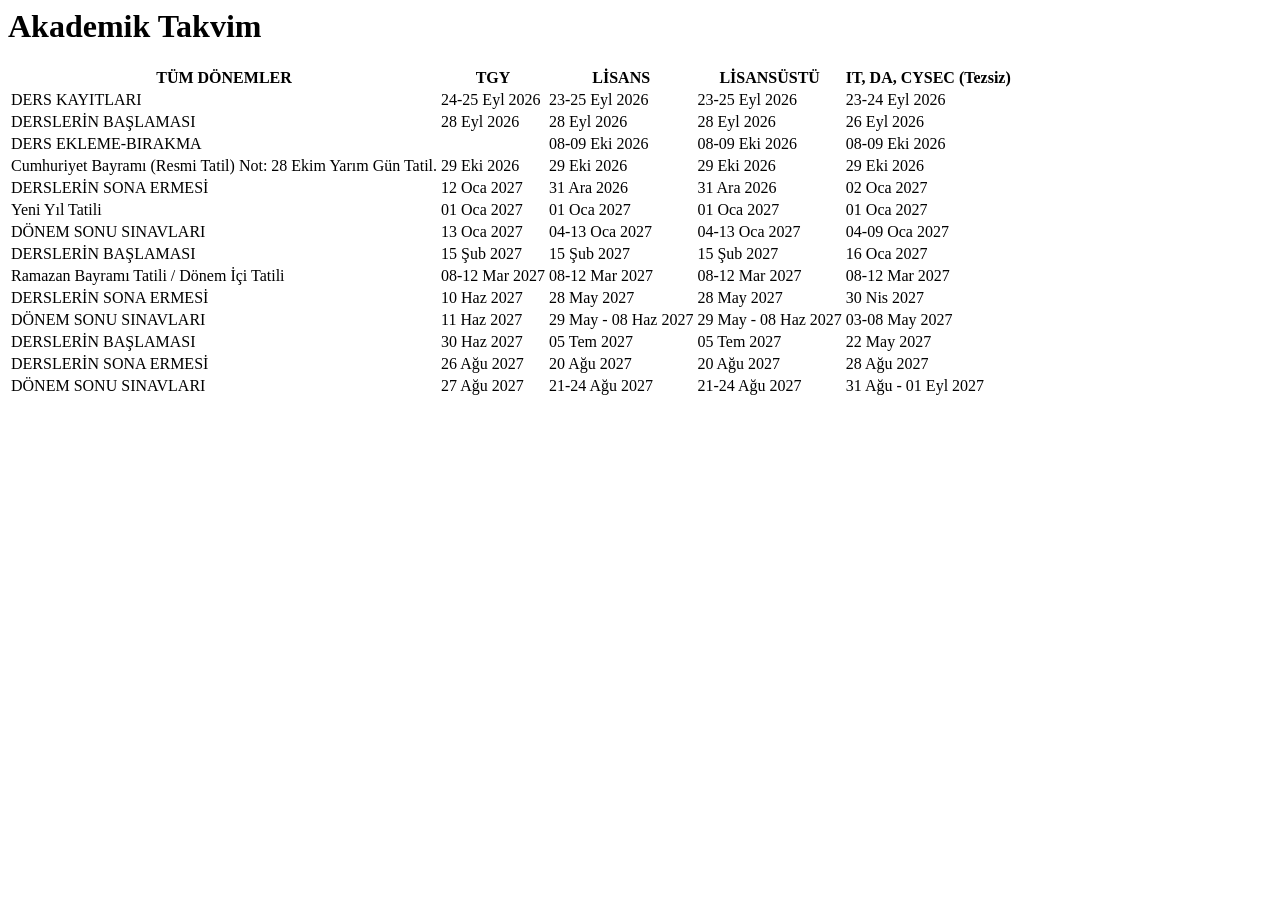
==== scraper/tests/fixture_calendar.html @ 6656891b "tüm proje dosyaları" ====
<html><body>
<h1>Akademik Takvim</h1>
<table>
<tr><th>TÜM DÖNEMLER</th><th>TGY</th><th>LİSANS</th><th>LİSANSÜSTÜ</th><th>IT, DA, CYSEC (Tezsiz)</th></tr>
<tr><td>DERS KAYITLARI</td><td>24-25 Eyl 2026</td><td>23-25 Eyl 2026</td><td>23-25 Eyl 2026</td><td>23-24 Eyl 2026</td></tr>
<tr><td>DERSLERİN BAŞLAMASI</td><td>28 Eyl 2026</td><td>28 Eyl 2026</td><td>28 Eyl 2026</td><td>26 Eyl 2026</td></tr>
<tr><td>DERS EKLEME-BIRAKMA</td><td></td><td>08-09 Eki 2026</td><td>08-09 Eki 2026</td><td>08-09 Eki 2026</td></tr>
<tr><td>Cumhuriyet Bayramı (Resmi Tatil) Not: 28 Ekim Yarım Gün Tatil.</td><td>29 Eki 2026</td><td>29 Eki 2026</td><td>29 Eki 2026</td><td>29 Eki 2026</td></tr>
<tr><td>DERSLERİN SONA ERMESİ</td><td>12 Oca 2027</td><td>31 Ara 2026</td><td>31 Ara 2026</td><td>02 Oca 2027</td></tr>
<tr><td>Yeni Yıl Tatili</td><td>01 Oca 2027</td><td>01 Oca 2027</td><td>01 Oca 2027</td><td>01 Oca 2027</td></tr>
<tr><td>DÖNEM SONU SINAVLARI</td><td>13 Oca 2027</td><td>04-13 Oca 2027</td><td>04-13 Oca 2027</td><td>04-09 Oca 2027</td></tr>
<tr><td>DERSLERİN BAŞLAMASI</td><td>15 Şub 2027</td><td>15 Şub 2027</td><td>15 Şub 2027</td><td>16 Oca 2027</td></tr>
<tr><td>Ramazan Bayramı Tatili / Dönem İçi Tatili</td><td>08-12 Mar 2027</td><td>08-12 Mar 2027</td><td>08-12 Mar 2027</td><td>08-12 Mar 2027</td></tr>
<tr><td>DERSLERİN SONA ERMESİ</td><td>10 Haz 2027</td><td>28 May 2027</td><td>28 May 2027</td><td>30 Nis 2027</td></tr>
<tr><td>DÖNEM SONU SINAVLARI</td><td>11 Haz 2027</td><td>29 May - 08 Haz 2027</td><td>29 May - 08 Haz 2027</td><td>03-08 May 2027</td></tr>
<tr><td>DERSLERİN BAŞLAMASI</td><td>30 Haz 2027</td><td>05 Tem 2027</td><td>05 Tem 2027</td><td>22 May 2027</td></tr>
<tr><td>DERSLERİN SONA ERMESİ</td><td>26 Ağu 2027</td><td>20 Ağu 2027</td><td>20 Ağu 2027</td><td>28 Ağu 2027</td></tr>
<tr><td>DÖNEM SONU SINAVLARI</td><td>27 Ağu 2027</td><td>21-24 Ağu 2027</td><td>21-24 Ağu 2027</td><td>31 Ağu - 01 Eyl 2027</td></tr>
</table>
</body></html>
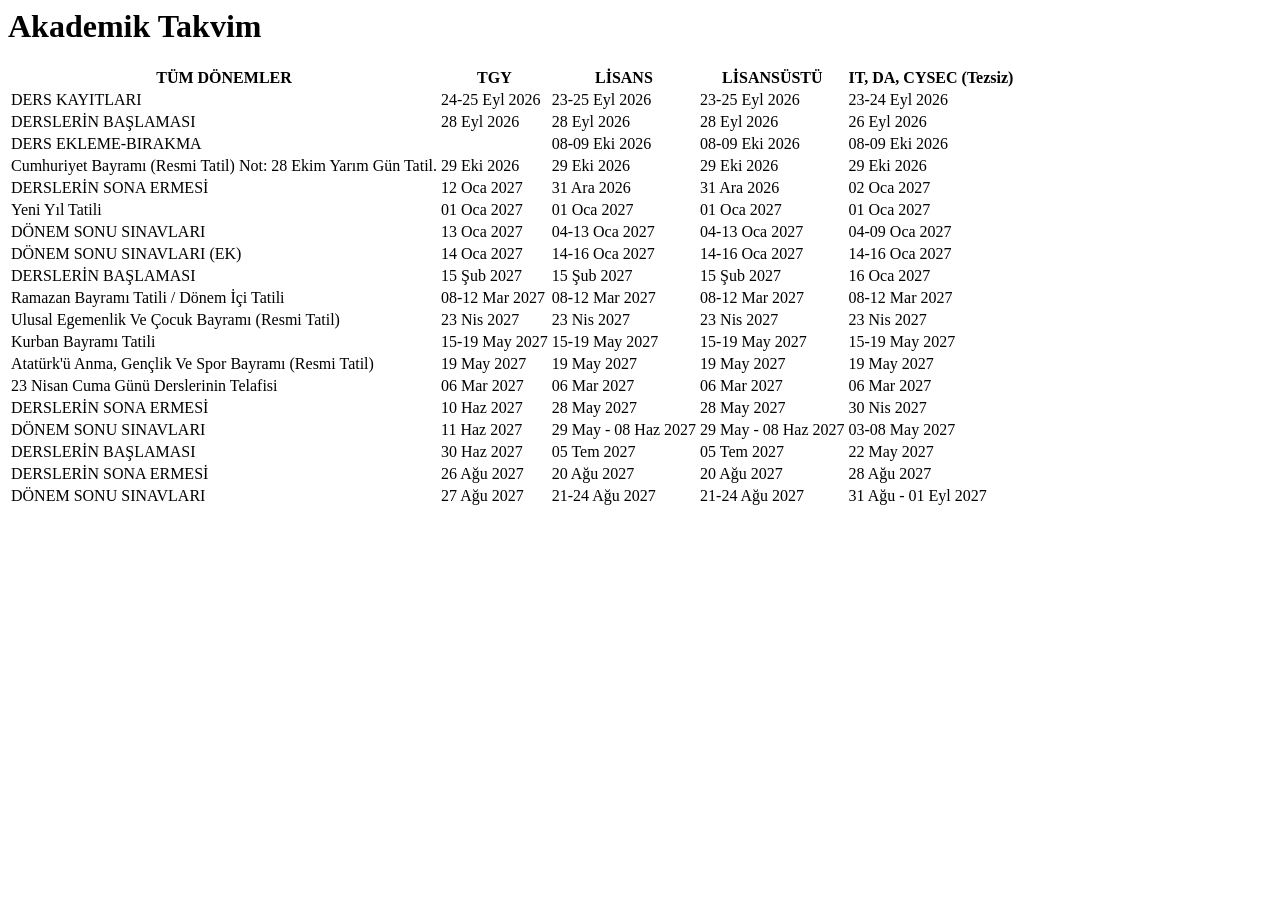
==== commit 1104a920: "today: outfit ideas, weekend icon, holiday-marked classes, bayram greetings; calendar scraper fixes" ====
--- a/scraper/tests/fixture_calendar.html
+++ b/scraper/tests/fixture_calendar.html
@@ -9,8 +9,13 @@
 <tr><td>DERSLERİN SONA ERMESİ</td><td>12 Oca 2027</td><td>31 Ara 2026</td><td>31 Ara 2026</td><td>02 Oca 2027</td></tr>
 <tr><td>Yeni Yıl Tatili</td><td>01 Oca 2027</td><td>01 Oca 2027</td><td>01 Oca 2027</td><td>01 Oca 2027</td></tr>
 <tr><td>DÖNEM SONU SINAVLARI</td><td>13 Oca 2027</td><td>04-13 Oca 2027</td><td>04-13 Oca 2027</td><td>04-09 Oca 2027</td></tr>
+<tr><td>DÖNEM SONU SINAVLARI (EK)</td><td>14 Oca 2027</td><td>14-16 Oca 2027</td><td>14-16 Oca 2027</td><td>14-16 Oca 2027</td></tr>
 <tr><td>DERSLERİN BAŞLAMASI</td><td>15 Şub 2027</td><td>15 Şub 2027</td><td>15 Şub 2027</td><td>16 Oca 2027</td></tr>
 <tr><td>Ramazan Bayramı Tatili / Dönem İçi Tatili</td><td>08-12 Mar 2027</td><td>08-12 Mar 2027</td><td>08-12 Mar 2027</td><td>08-12 Mar 2027</td></tr>
+<tr><td>Ulusal Egemenlik Ve Çocuk Bayramı (Resmi Tatil)</td><td>23 Nis 2027</td><td>23 Nis 2027</td><td>23 Nis 2027</td><td>23 Nis 2027</td></tr>
+<tr><td>Kurban Bayramı Tatili</td><td>15-19 May 2027</td><td>15-19 May 2027</td><td>15-19 May 2027</td><td>15-19 May 2027</td></tr>
+<tr><td>Atatürk'ü Anma, Gençlik Ve Spor Bayramı (Resmi Tatil)</td><td>19 May 2027</td><td>19 May 2027</td><td>19 May 2027</td><td>19 May 2027</td></tr>
+<tr><td>23 Nisan Cuma Günü Derslerinin Telafisi</td><td>06 Mar 2027</td><td>06 Mar 2027</td><td>06 Mar 2027</td><td>06 Mar 2027</td></tr>
 <tr><td>DERSLERİN SONA ERMESİ</td><td>10 Haz 2027</td><td>28 May 2027</td><td>28 May 2027</td><td>30 Nis 2027</td></tr>
 <tr><td>DÖNEM SONU SINAVLARI</td><td>11 Haz 2027</td><td>29 May - 08 Haz 2027</td><td>29 May - 08 Haz 2027</td><td>03-08 May 2027</td></tr>
 <tr><td>DERSLERİN BAŞLAMASI</td><td>30 Haz 2027</td><td>05 Tem 2027</td><td>05 Tem 2027</td><td>22 May 2027</td></tr>
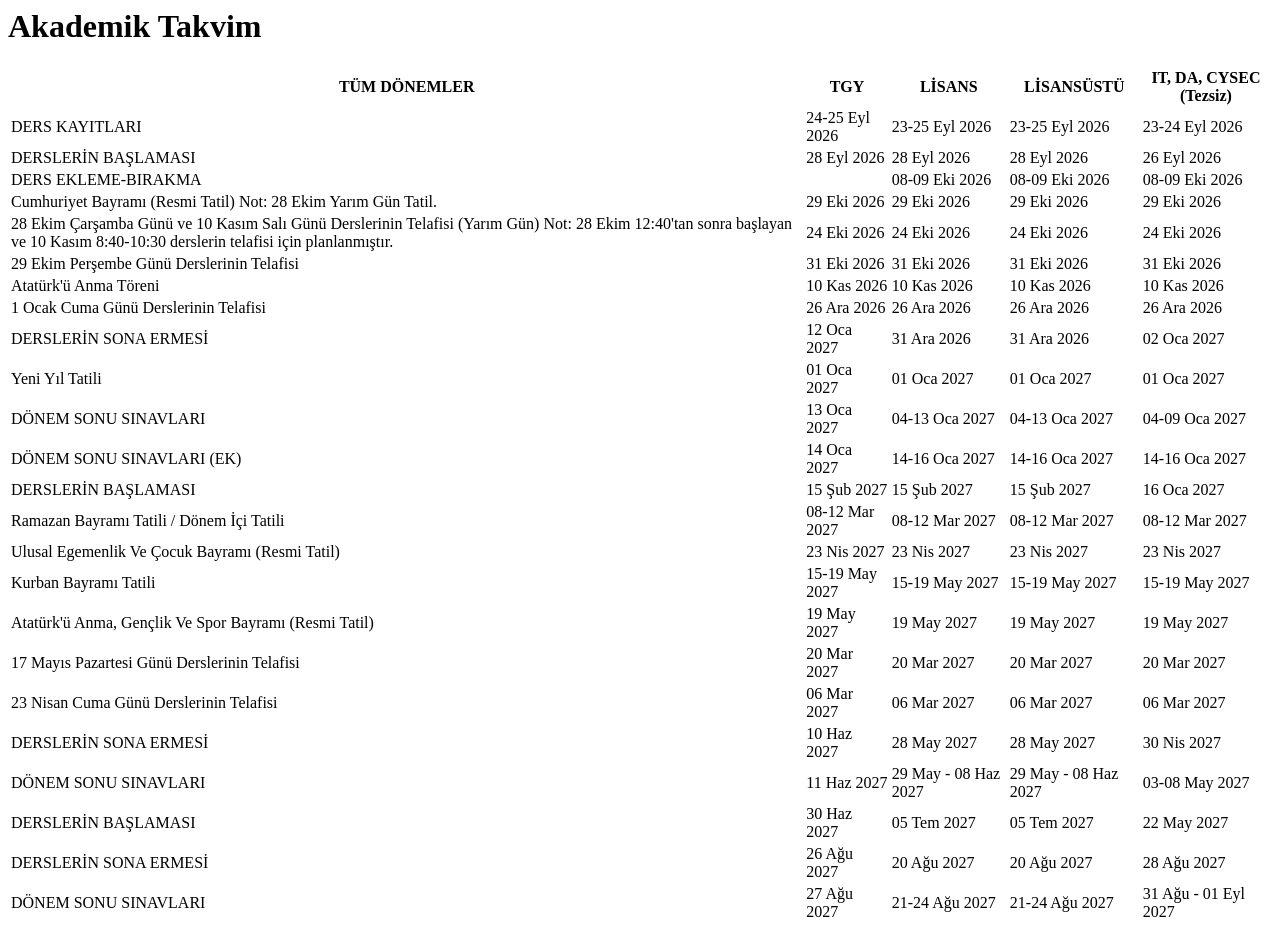
==== commit a4eb326e: "today: make-up days and half-day holidays from the academic calendar" ====
--- a/scraper/tests/fixture_calendar.html
+++ b/scraper/tests/fixture_calendar.html
@@ -6,6 +6,10 @@
 <tr><td>DERSLERİN BAŞLAMASI</td><td>28 Eyl 2026</td><td>28 Eyl 2026</td><td>28 Eyl 2026</td><td>26 Eyl 2026</td></tr>
 <tr><td>DERS EKLEME-BIRAKMA</td><td></td><td>08-09 Eki 2026</td><td>08-09 Eki 2026</td><td>08-09 Eki 2026</td></tr>
 <tr><td>Cumhuriyet Bayramı (Resmi Tatil) Not: 28 Ekim Yarım Gün Tatil.</td><td>29 Eki 2026</td><td>29 Eki 2026</td><td>29 Eki 2026</td><td>29 Eki 2026</td></tr>
+<tr><td>28 Ekim Çarşamba Günü ve 10 Kasım Salı Günü Derslerinin Telafisi (Yarım Gün) Not: 28 Ekim 12:40'tan sonra başlayan ve 10 Kasım 8:40-10:30 derslerin telafisi için planlanmıştır.</td><td>24 Eki 2026</td><td>24 Eki 2026</td><td>24 Eki 2026</td><td>24 Eki 2026</td></tr>
+<tr><td>29 Ekim Perşembe Günü Derslerinin Telafisi</td><td>31 Eki 2026</td><td>31 Eki 2026</td><td>31 Eki 2026</td><td>31 Eki 2026</td></tr>
+<tr><td>Atatürk'ü Anma Töreni</td><td>10 Kas 2026</td><td>10 Kas 2026</td><td>10 Kas 2026</td><td>10 Kas 2026</td></tr>
+<tr><td>1 Ocak Cuma Günü Derslerinin Telafisi</td><td>26 Ara 2026</td><td>26 Ara 2026</td><td>26 Ara 2026</td><td>26 Ara 2026</td></tr>
 <tr><td>DERSLERİN SONA ERMESİ</td><td>12 Oca 2027</td><td>31 Ara 2026</td><td>31 Ara 2026</td><td>02 Oca 2027</td></tr>
 <tr><td>Yeni Yıl Tatili</td><td>01 Oca 2027</td><td>01 Oca 2027</td><td>01 Oca 2027</td><td>01 Oca 2027</td></tr>
 <tr><td>DÖNEM SONU SINAVLARI</td><td>13 Oca 2027</td><td>04-13 Oca 2027</td><td>04-13 Oca 2027</td><td>04-09 Oca 2027</td></tr>
@@ -15,6 +19,7 @@
 <tr><td>Ulusal Egemenlik Ve Çocuk Bayramı (Resmi Tatil)</td><td>23 Nis 2027</td><td>23 Nis 2027</td><td>23 Nis 2027</td><td>23 Nis 2027</td></tr>
 <tr><td>Kurban Bayramı Tatili</td><td>15-19 May 2027</td><td>15-19 May 2027</td><td>15-19 May 2027</td><td>15-19 May 2027</td></tr>
 <tr><td>Atatürk'ü Anma, Gençlik Ve Spor Bayramı (Resmi Tatil)</td><td>19 May 2027</td><td>19 May 2027</td><td>19 May 2027</td><td>19 May 2027</td></tr>
+<tr><td>17 Mayıs Pazartesi Günü Derslerinin Telafisi</td><td>20 Mar 2027</td><td>20 Mar 2027</td><td>20 Mar 2027</td><td>20 Mar 2027</td></tr>
 <tr><td>23 Nisan Cuma Günü Derslerinin Telafisi</td><td>06 Mar 2027</td><td>06 Mar 2027</td><td>06 Mar 2027</td><td>06 Mar 2027</td></tr>
 <tr><td>DERSLERİN SONA ERMESİ</td><td>10 Haz 2027</td><td>28 May 2027</td><td>28 May 2027</td><td>30 Nis 2027</td></tr>
 <tr><td>DÖNEM SONU SINAVLARI</td><td>11 Haz 2027</td><td>29 May - 08 Haz 2027</td><td>29 May - 08 Haz 2027</td><td>03-08 May 2027</td></tr>
